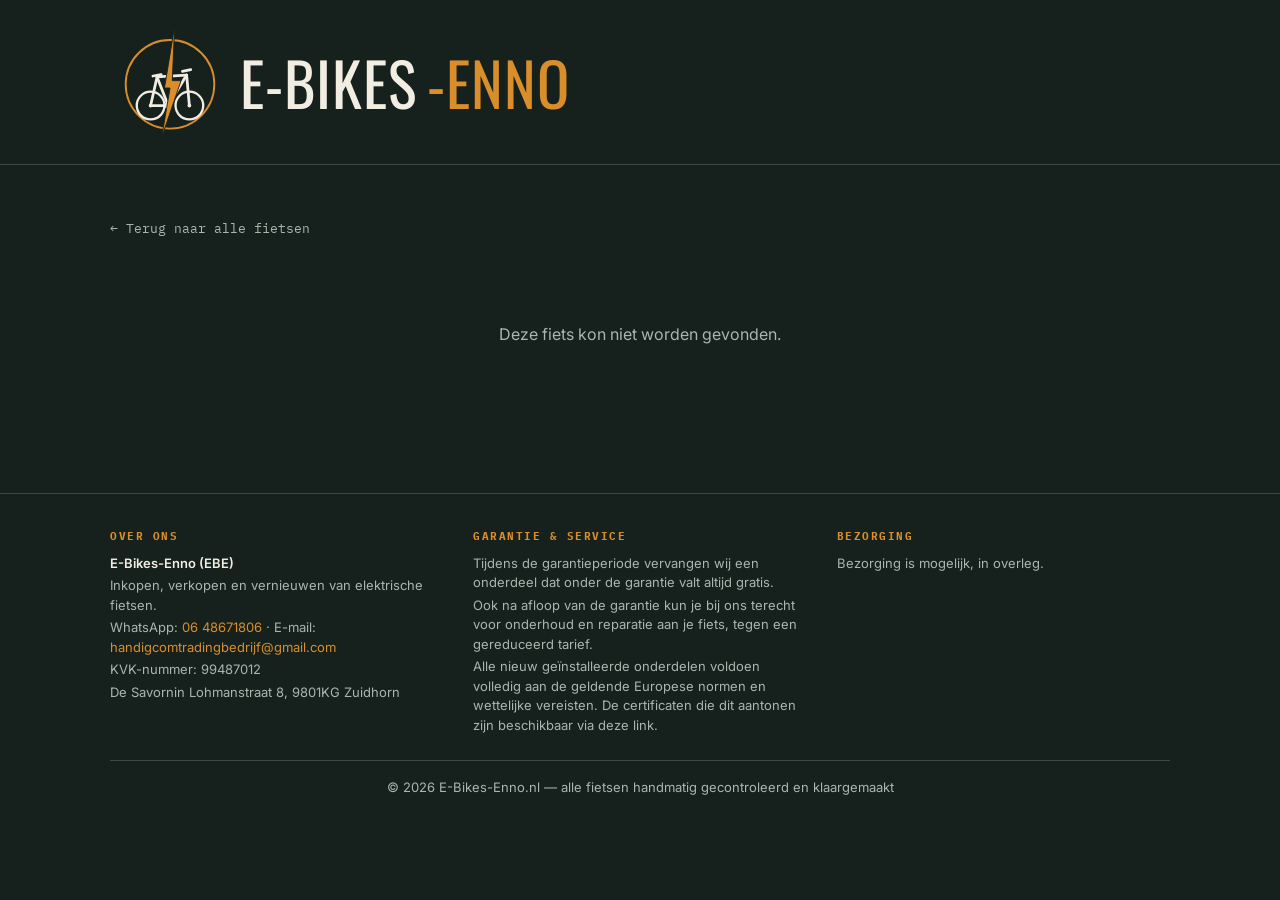
==== bike.html @ e033b998 "Add files via upload" ====
<!DOCTYPE html>
<html lang="nl">
<head>
<meta charset="UTF-8">
<meta name="viewport" content="width=device-width, initial-scale=1.0">
<title>Fietsdetails — E-Bikes-Enno</title>
<link rel="preconnect" href="https://fonts.googleapis.com">
<link href="https://fonts.googleapis.com/css2?family=Oswald:wght@500;700&family=Inter:wght@400;500;600&family=IBM+Plex+Mono:wght@400;500&display=swap" rel="stylesheet">
<link rel="stylesheet" href="css/style.css">
<link rel="icon" type="image/svg+xml" href="images/logo.svg">
</head>
<body>

<header class="site-header">
  <div class="container">
    <a href="index.html" class="brand"><img src="images/logo.svg" alt="Logo" class="brand-logo">E-BIKES<span>-ENNO</span></a>
  </div>
</header>

<section class="bike-detail">
  <div class="container">
    <a href="index.html" class="back-link">&larr; Terug naar alle fietsen</a>
    <div id="bike-content">
      <!-- filled automatically from data/bikes.json based on the ?id= in the URL -->
    </div>

    <!-- Fullscreen image viewer, opened when a slider photo is clicked -->
    <div class="lightbox" id="lightbox" hidden>
      <button class="lightbox-close" id="lightbox-close" aria-label="Sluiten">&times;</button>
      <button class="slider-btn prev" id="lightbox-prev" aria-label="Vorige foto">&#8249;</button>
      <img id="lightbox-img" src="" alt="">
      <button class="slider-btn next" id="lightbox-next" aria-label="Volgende foto">&#8250;</button>
    </div>
  </div>
</section>

<footer class="site-footer">
  <div class="container">
    <div class="footer-grid">
      <div class="footer-company">
        <h4>Over ons</h4>
        <p class="company-name">E-Bikes-Enno (EBE)</p>
        <p>Inkopen, verkopen en vernieuwen van elektrische fietsen.</p>
        <p>WhatsApp: <a href="https://wa.me/31648671806" target="_blank" rel="noopener">06 48671806</a> · E-mail: <a href="mailto:handigcomtradingbedrijf@gmail.com">handigcomtradingbedrijf@gmail.com</a></p>
        <p>KVK-nummer: 99487012</p>
        <p>De Savornin Lohmanstraat 8, 9801KG Zuidhorn</p>
      </div>
      <div class="footer-service">
        <h4>Garantie &amp; service</h4>
        <p>Tijdens de garantieperiode vervangen wij een onderdeel dat onder de garantie valt altijd gratis.</p>
        <p>Ook na afloop van de garantie kun je bij ons terecht voor onderhoud en reparatie aan je fiets, tegen een gereduceerd tarief.</p>
        <p>Alle nieuw geïnstalleerde onderdelen voldoen volledig aan de geldende Europese normen en wettelijke vereisten. De certificaten die dit aantonen zijn beschikbaar via <a href="certificaten.pdf" target="_blank" rel="noopener">deze link</a>.</p>
      </div>
      <div class="footer-delivery">
        <h4>Bezorging</h4>
        <p>Bezorging is mogelijk, in overleg.</p>
      </div>
    </div>
    <div class="footer-bottom">&copy; <span id="year"></span> E-Bikes-Enno.nl — alle fietsen handmatig gecontroleerd en klaargemaakt</div>
  </div>
</footer>

<script src="js/bike.js"></script>
</body>
</html>
---- css/style.css ----
/* ============================================
   COLOR PALETTE — change any value here and it updates the whole site
   ============================================ */
:root {
  --color-bg: #16211d;          /* dark background, workshop tone */
  --color-bg-elevated: #1f2d27; /* card background */
  --color-bg-tag: #24352d;      /* spec "hangtag" background */
  --color-text: #f2ede2;        /* main text color */
  --color-text-muted: #a9b6ae;  /* secondary text color */
  --color-accent: #d98e2b;      /* main brand color — change this to restyle the whole site */
  --color-accent-dark: #b8741e;
  --color-border: #3a4a41;
  --color-whatsapp: #25d366;    /* official WhatsApp green — best left as-is */

  --font-display: 'Oswald', sans-serif;
  --font-body: 'Inter', sans-serif;
  --font-mono: 'IBM Plex Mono', monospace;

  --radius: 4px;
  --max-width: 1100px;
}

* { box-sizing: border-box; }

html { scroll-behavior: smooth; }

body {
  margin: 0;
  background: var(--color-bg);
  color: var(--color-text);
  font-family: var(--font-body);
  line-height: 1.6;
  direction: ltr;
}

a { color: inherit; text-decoration: none; }

img { max-width: 100%; display: block; }

.container {
  max-width: var(--max-width);
  margin: 0 auto;
  padding: 0 20px;
}

/* ============================================
   Header
   ============================================ */
.site-header {
  border-bottom: 1px solid var(--color-border);
  padding: 22px 0;
}

.site-header .container {
  display: flex;
  align-items: center;
  justify-content: space-between;
  gap: 16px;
  flex-wrap: wrap;
}

.brand {
  font-family: var(--font-display);
  font-size: 60px;
  letter-spacing: 1px;
  text-transform: uppercase;
  color: var(--color-text);
  display: flex;
  align-items: center;
  gap: 10px;
}

.brand-logo { width: 120px; height: 120px; }

.brand span { color: var(--color-accent); }

@media (max-width: 480px) {
  .brand { font-size: 40px; gap: 8px; }
  .brand-logo { width: 85px; height: 85px; }
}

/* ============================================
   Hero section
   ============================================ */
.hero {
  padding: 60px 0 50px;
  border-bottom: 1px dashed var(--color-border);
}

.hero .container {
  display: grid;
  grid-template-columns: 1.1fr 1fr;
  gap: 40px;
  align-items: center;
}

@media (max-width: 800px) {
  .hero .container { grid-template-columns: 1fr; }
  .hero-media { display: none; }
}

.hero-eyebrow {
  font-family: var(--font-display);
  font-weight: 700;
  font-size: 26px;
  letter-spacing: 1px;
  color: var(--color-accent);
  text-transform: uppercase;
  margin-bottom: 16px;
}

.hero h1 {
  font-family: var(--font-display);
  font-size: clamp(34px, 6vw, 52px);
  line-height: 1.1;
  margin: 0 0 18px;
}

.hero p {
  color: var(--color-text-muted);
  font-size: 18px;
  margin: 0;
}

.hero-media {
  position: relative;
  border-radius: var(--radius);
  overflow: hidden;
  border: 1px solid var(--color-border);
  aspect-ratio: 4/3;
  background: var(--color-bg-elevated);
}

.hero-media img { width: 100%; height: 100%; object-fit: cover; }

.hero-badge {
  position: absolute;
  left: 16px;
  bottom: 16px;
  background: rgba(8, 12, 10, 0.72);
  color: var(--color-text);
  font-family: var(--font-mono);
  font-size: 13px;
  letter-spacing: 0.5px;
  padding: 8px 14px;
  border-radius: var(--radius);
  border: 1px solid var(--color-border);
}

/* ============================================
   Bike grid
   ============================================ */
.catalog {
  padding: 50px 0 80px;
}

.catalog h2 {
  font-family: var(--font-display);
  font-size: 24px;
  letter-spacing: 1px;
  text-transform: uppercase;
  color: var(--color-text-muted);
  margin-bottom: 28px;
}

.bike-grid {
  display: grid;
  grid-template-columns: repeat(auto-fill, minmax(280px, 1fr));
  gap: 26px;
}

.bike-card {
  background: var(--color-bg-elevated);
  border: 1px solid var(--color-border);
  border-radius: var(--radius);
  overflow: hidden;
  transition: transform .18s ease, border-color .18s ease;
  display: flex;
  flex-direction: column;
}

.bike-card:hover {
  transform: translateY(-4px);
  border-color: var(--color-accent);
}

.bike-card .thumb {
  aspect-ratio: 4 / 3;
  background: var(--color-bg-tag);
  overflow: hidden;
}

.bike-card .thumb img { width: 100%; height: 100%; object-fit: cover; }

.bike-card .info { padding: 18px 20px 22px; flex: 1; display: flex; flex-direction: column; }

.bike-card .status {
  font-family: var(--font-mono);
  font-size: 11px;
  letter-spacing: 1px;
  color: var(--color-whatsapp);
  text-transform: uppercase;
  margin-bottom: 8px;
}

.bike-card h3 {
  font-family: var(--font-display);
  font-size: 22px;
  margin: 0 0 6px;
}

.bike-card .tagline {
  color: var(--color-text-muted);
  font-size: 14px;
  margin: 0 0 16px;
  flex: 1;
}

.bike-card .price {
  font-family: var(--font-mono);
  color: var(--color-accent);
  font-size: 18px;
  margin-bottom: 14px;
}

.btn {
  display: inline-block;
  text-align: center;
  padding: 10px 18px;
  border-radius: var(--radius);
  font-size: 14px;
  font-weight: 600;
  transition: opacity .15s ease;
}

.btn:hover { opacity: .88; }

.btn-primary {
  background: var(--color-accent);
  color: #191008;
}

.btn-whatsapp {
  background: var(--color-whatsapp);
  color: #06210f;
}

/* ============================================
   Bike detail page
   ============================================ */
.bike-detail {
  padding: 50px 0 90px;
}

@media (max-width: 700px) {
  .bike-detail { padding: 16px 0 60px; }
}

.back-link {
  display: inline-block;
  font-family: var(--font-mono);
  font-size: 13px;
  color: var(--color-text-muted);
  margin-bottom: 26px;
}

@media (max-width: 700px) {
  .back-link { margin-bottom: 10px; font-size: 12px; }
}

.back-link:hover { color: var(--color-accent); }

.detail-grid {
  display: grid;
  grid-template-columns: 1.1fr 1fr;
  gap: 46px;
}

@media (max-width: 800px) {
  .detail-grid { grid-template-columns: 1fr; }
}

.slider {
  position: relative;
  border-radius: var(--radius);
  overflow: hidden;
  border: 1px solid var(--color-border);
  aspect-ratio: 4/3;
  background: var(--color-bg-elevated);
}

@media (max-width: 700px) {
  .slider { aspect-ratio: auto; height: 70vh; }
  .slider-slide { display: flex; align-items: center; justify-content: center; }
  .slider-slide img { height: 66%; width: 100%; object-fit: cover; }
}

.slider-track {
  display: flex;
  height: 100%;
  transition: transform .35s ease;
}

.slider-slide {
  min-width: 100%;
  height: 100%;
}

.slider-slide img { width: 100%; height: 100%; object-fit: cover; cursor: zoom-in; }

.slider-btn {
  position: absolute;
  top: 50%;
  transform: translateY(-50%);
  width: 38px;
  height: 38px;
  border-radius: 50%;
  border: none;
  background: rgba(10, 16, 13, 0.55);
  color: var(--color-text);
  font-size: 18px;
  line-height: 1;
  cursor: pointer;
  display: flex;
  align-items: center;
  justify-content: center;
  transition: background .15s ease;
}

.slider-btn:hover { background: var(--color-accent); color: #191008; }

.slider-btn.prev { left: 12px; }
.slider-btn.next { right: 12px; }

.slider-dots {
  position: absolute;
  bottom: 12px;
  left: 50%;
  transform: translateX(-50%);
  display: flex;
  gap: 7px;
}

.slider-dots .dot {
  width: 8px;
  height: 8px;
  border-radius: 50%;
  background: rgba(242, 237, 226, 0.35);
  border: none;
  padding: 0;
  cursor: pointer;
}

.slider-dots .dot.active { background: var(--color-accent); }

.lightbox {
  position: fixed;
  inset: 0;
  background: rgba(8, 12, 10, 0.94);
  display: flex;
  align-items: center;
  justify-content: center;
  z-index: 1000;
  padding: 20px;
}

.lightbox[hidden] { display: none; }

.lightbox img {
  max-width: 100%;
  max-height: 100%;
  width: auto;
  height: auto;
  object-fit: contain;
  border-radius: var(--radius);
  cursor: default;
}

.lightbox-close {
  position: absolute;
  top: 18px;
  right: 18px;
  width: 42px;
  height: 42px;
  border-radius: 50%;
  border: none;
  background: rgba(242, 237, 226, 0.12);
  color: var(--color-text);
  font-size: 22px;
  line-height: 1;
  cursor: pointer;
  display: flex;
  align-items: center;
  justify-content: center;
}

.lightbox-close:hover { background: var(--color-accent); color: #191008; }

.lightbox .slider-btn { top: 50%; }

@media (max-width: 800px) {
  .lightbox-close { top: 12px; right: 12px; }
}

.detail-info h1 {
  font-family: var(--font-display);
  font-size: 36px;
  margin: 0 0 8px;
}

.detail-info .tagline {
  color: var(--color-text-muted);
  margin-bottom: 18px;
}

.detail-info .price {
  font-family: var(--font-mono);
  color: var(--color-accent);
  font-size: 26px;
  margin-bottom: 24px;
}

.spec-tag {
  background: var(--color-bg-tag);
  border: 1px dashed var(--color-border);
  border-radius: var(--radius);
  padding: 22px 24px;
  position: relative;
  margin-bottom: 22px;
}

.spec-tag::before {
  content: '';
  position: absolute;
  top: 18px;
  inset-inline-start: -8px;
  width: 16px;
  height: 16px;
  border-radius: 50%;
  background: var(--color-bg);
  border: 1px dashed var(--color-border);
}

.spec-tag h4 {
  font-family: var(--font-mono);
  font-size: 12px;
  letter-spacing: 2px;
  text-transform: uppercase;
  color: var(--color-accent);
  margin: 0 0 14px;
}

.spec-row {
  display: flex;
  justify-content: space-between;
  padding: 7px 0;
  border-bottom: 1px solid var(--color-border);
  font-size: 14px;
}

.spec-row:last-child { border-bottom: none; }

.spec-row .label { color: var(--color-text-muted); }
.spec-row .value { font-family: var(--font-mono); }

.condition-header {
  display: flex;
  justify-content: space-between;
  padding-bottom: 8px;
  margin-bottom: 4px;
  border-bottom: 1px solid var(--color-border);
  font-family: var(--font-mono);
  font-size: 11px;
  letter-spacing: 1px;
  text-transform: uppercase;
  color: var(--color-text-muted);
}

.condition-list { list-style: none; padding: 0; margin: 0; }

.condition-list li {
  display: flex;
  justify-content: space-between;
  padding: 7px 0;
  border-bottom: 1px solid var(--color-border);
  font-size: 14px;
}

.condition-list li:last-child { border-bottom: none; }

.cta-row { display: flex; gap: 12px; flex-wrap: wrap; }
.cta-row .btn { font-size: 16px; padding: 13px 22px; }

/* ============================================
   Footer
   ============================================ */
.site-footer {
  border-top: 1px solid var(--color-border);
  padding: 34px 0 26px;
  color: var(--color-text-muted);
  font-size: 13px;
}

.footer-grid {
  display: grid;
  grid-template-columns: 1fr 1fr 1fr;
  gap: 30px;
  margin-bottom: 22px;
}

@media (max-width: 900px) {
  .footer-grid { grid-template-columns: 1fr; }
}

.footer-company h4,
.footer-service h4,
.footer-delivery h4 {
  font-family: var(--font-mono);
  font-size: 11px;
  letter-spacing: 1.5px;
  text-transform: uppercase;
  color: var(--color-accent);
  margin: 0 0 8px;
}

.footer-company p,
.footer-service p,
.footer-delivery p {
  margin: 3px 0;
  line-height: 1.5;
}

.footer-company .company-name {
  color: var(--color-text);
  font-weight: 600;
}

.footer-company a { color: var(--color-accent); }
.footer-company a:hover { text-decoration: underline; }

.footer-bottom {
  border-top: 1px solid var(--color-border);
  padding-top: 16px;
  text-align: center;
}

.empty-state {
  color: var(--color-text-muted);
  padding: 40px 0;
  text-align: center;
}
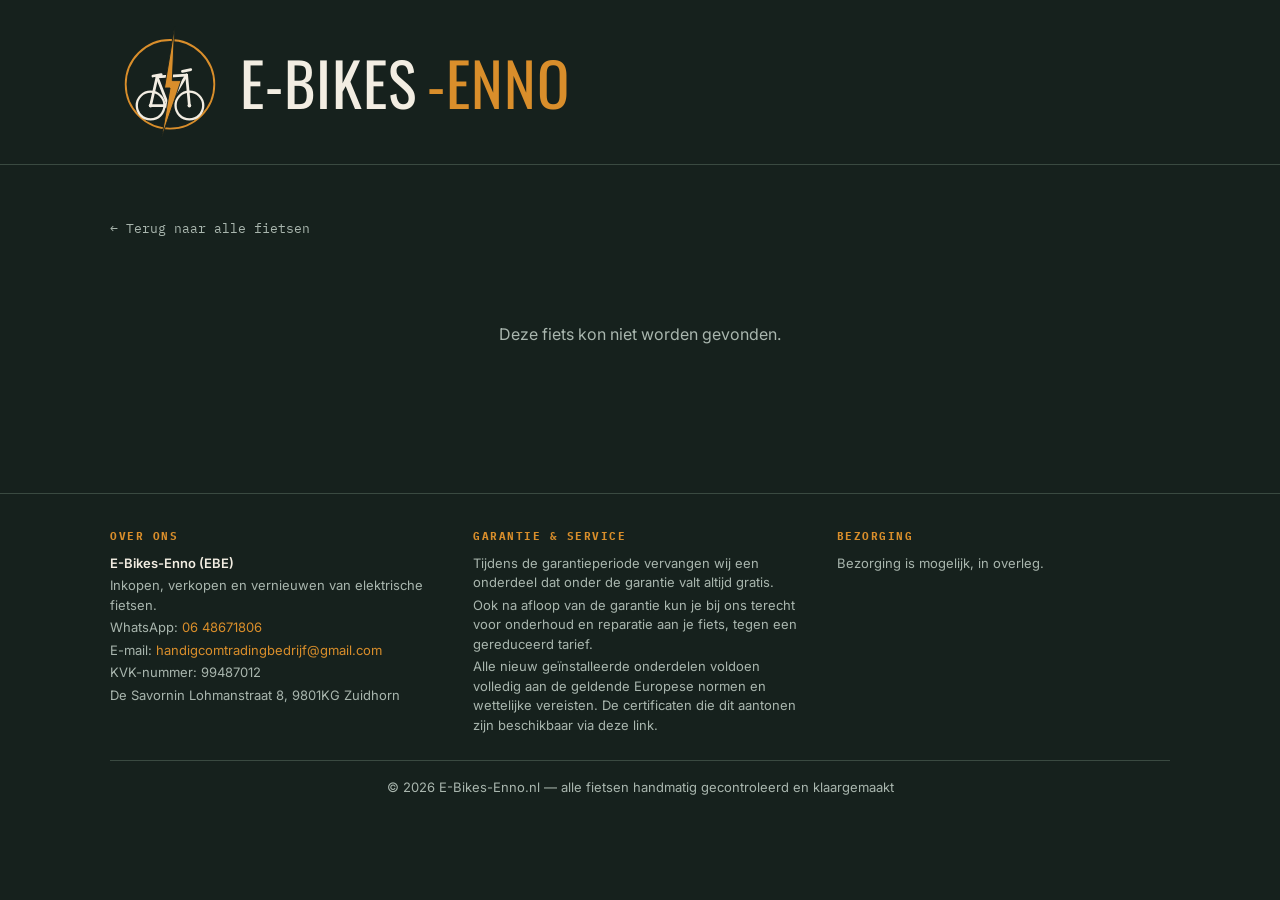
==== commit d5a6f0a4: "Add files via upload" ====
--- a/bike.html
+++ b/bike.html
@@ -41,7 +41,8 @@
         <h4>Over ons</h4>
         <p class="company-name">E-Bikes-Enno (EBE)</p>
         <p>Inkopen, verkopen en vernieuwen van elektrische fietsen.</p>
-        <p>WhatsApp: <a href="https://wa.me/31648671806" target="_blank" rel="noopener">06 48671806</a> · E-mail: <a href="mailto:handigcomtradingbedrijf@gmail.com">handigcomtradingbedrijf@gmail.com</a></p>
+        <p>WhatsApp: <a href="https://wa.me/31648671806" target="_blank" rel="noopener">06 48671806</a></p>
+        <p>E-mail: <a href="mailto:handigcomtradingbedrijf@gmail.com">handigcomtradingbedrijf@gmail.com</a></p>
         <p>KVK-nummer: 99487012</p>
         <p>De Savornin Lohmanstraat 8, 9801KG Zuidhorn</p>
       </div>
--- a/css/style.css
+++ b/css/style.css
@@ -75,7 +75,7 @@
 .brand span { color: var(--color-accent); }
 
 @media (max-width: 480px) {
-  .brand { font-size: 40px; gap: 8px; }
+  .brand { font-size: 45px; gap: 8px; }
   .brand-logo { width: 85px; height: 85px; }
 }
 
@@ -114,6 +114,7 @@
   font-size: clamp(34px, 6vw, 52px);
   line-height: 1.1;
   margin: 0 0 18px;
+  color: var(--color-accent);
 }
 
 .hero p {
@@ -147,6 +148,14 @@
   border: 1px solid var(--color-border);
 }
 
+/* Mobile-only promotional banner, shown right after the header */
+.mobile-banner { display: none; }
+
+@media (max-width: 700px) {
+  .mobile-banner { display: block; }
+  .mobile-banner img { width: 100%; display: block; }
+}
+
 /* ============================================
    Bike grid
    ============================================ */
@@ -159,7 +168,7 @@
   font-size: 24px;
   letter-spacing: 1px;
   text-transform: uppercase;
-  color: var(--color-text-muted);
+  color: var(--color-accent);
   margin-bottom: 28px;
 }
 
@@ -207,6 +216,7 @@
   font-family: var(--font-display);
   font-size: 22px;
   margin: 0 0 6px;
+  color: var(--color-accent);
 }
 
 .bike-card .tagline {
@@ -406,6 +416,7 @@
   font-family: var(--font-display);
   font-size: 36px;
   margin: 0 0 8px;
+  color: var(--color-accent);
 }
 
 .detail-info .tagline {
@@ -549,3 +560,11 @@
   padding: 40px 0;
   text-align: center;
 }
+
+/* Titles doubled in size on mobile — easier to read on small screens */
+@media (max-width: 700px) {
+  .hero h1 { font-size: 68px; }
+  .catalog h2 { font-size: 48px; }
+  .bike-card h3 { font-size: 44px; }
+  .detail-info h1 { font-size: 72px; }
+}
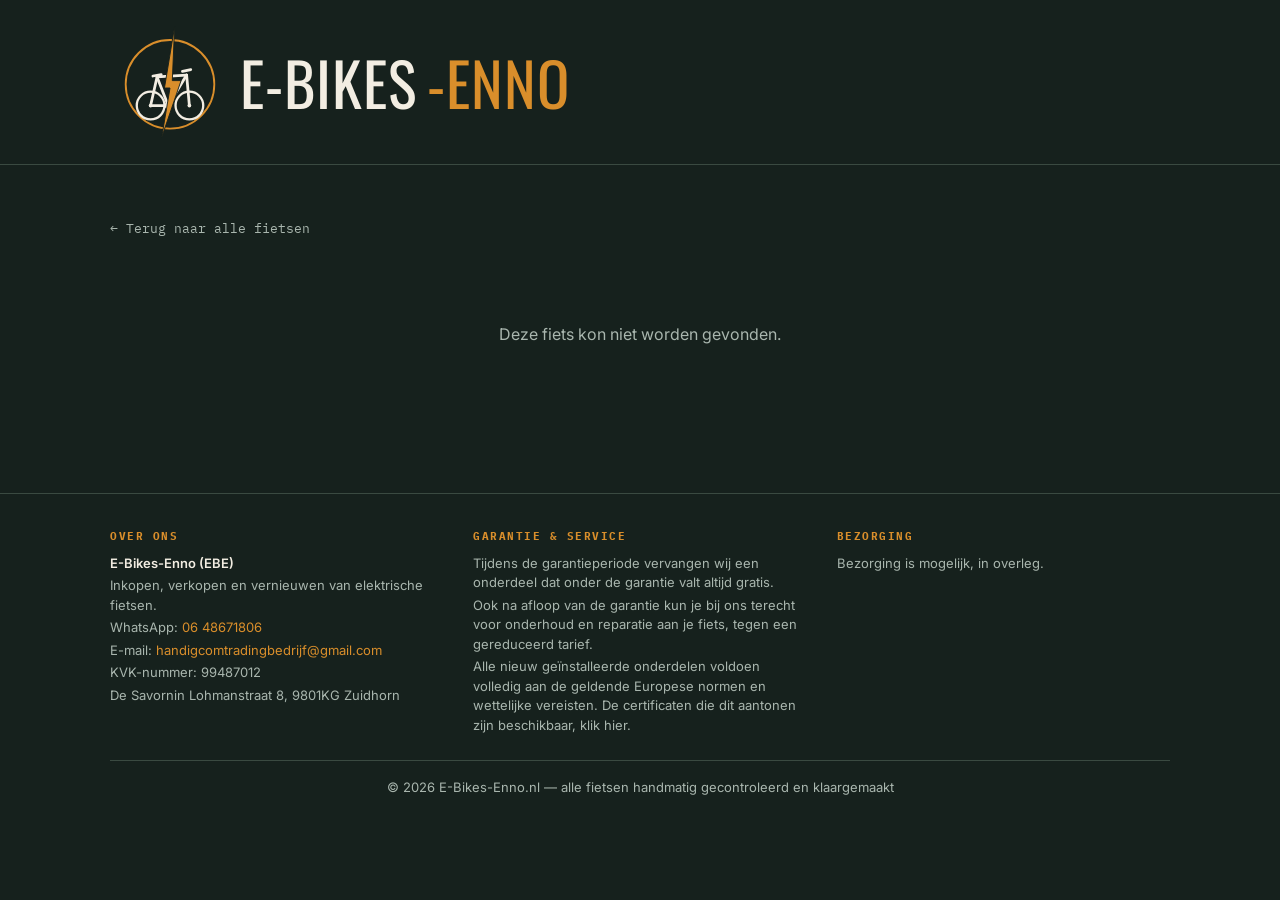
==== commit 41309ad1: "Add files via upload" ====
--- a/bike.html
+++ b/bike.html
@@ -50,7 +50,7 @@
         <h4>Garantie &amp; service</h4>
         <p>Tijdens de garantieperiode vervangen wij een onderdeel dat onder de garantie valt altijd gratis.</p>
         <p>Ook na afloop van de garantie kun je bij ons terecht voor onderhoud en reparatie aan je fiets, tegen een gereduceerd tarief.</p>
-        <p>Alle nieuw geïnstalleerde onderdelen voldoen volledig aan de geldende Europese normen en wettelijke vereisten. De certificaten die dit aantonen zijn beschikbaar via <a href="certificaten.pdf" target="_blank" rel="noopener">deze link</a>.</p>
+        <p>Alle nieuw geïnstalleerde onderdelen voldoen volledig aan de geldende Europese normen en wettelijke vereisten. De certificaten die dit aantonen zijn beschikbaar, <a class="cert-link" href="certificaten.html" target="_blank" rel="noopener">klik hier</a>.</p>
       </div>
       <div class="footer-delivery">
         <h4>Bezorging</h4>
--- a/css/style.css
+++ b/css/style.css
@@ -75,7 +75,7 @@
 .brand span { color: var(--color-accent); }
 
 @media (max-width: 480px) {
-  .brand { font-size: 45px; gap: 8px; }
+  .brand { font-size: 40px; gap: 8px; }
   .brand-logo { width: 85px; height: 85px; }
 }
 
@@ -561,10 +561,10 @@
   text-align: center;
 }
 
-/* Titles doubled in size on mobile — easier to read on small screens */
+/* The three footer section titles (Over ons / Garantie & service / Bezorging)
+   doubled in size on mobile only — everything else stays at its normal size. */
 @media (max-width: 700px) {
-  .hero h1 { font-size: 68px; }
-  .catalog h2 { font-size: 48px; }
-  .bike-card h3 { font-size: 44px; }
-  .detail-info h1 { font-size: 72px; }
-}
+  .footer-company h4,
+  .footer-service h4,
+  .footer-delivery h4 { font-size: 22px; }
+}
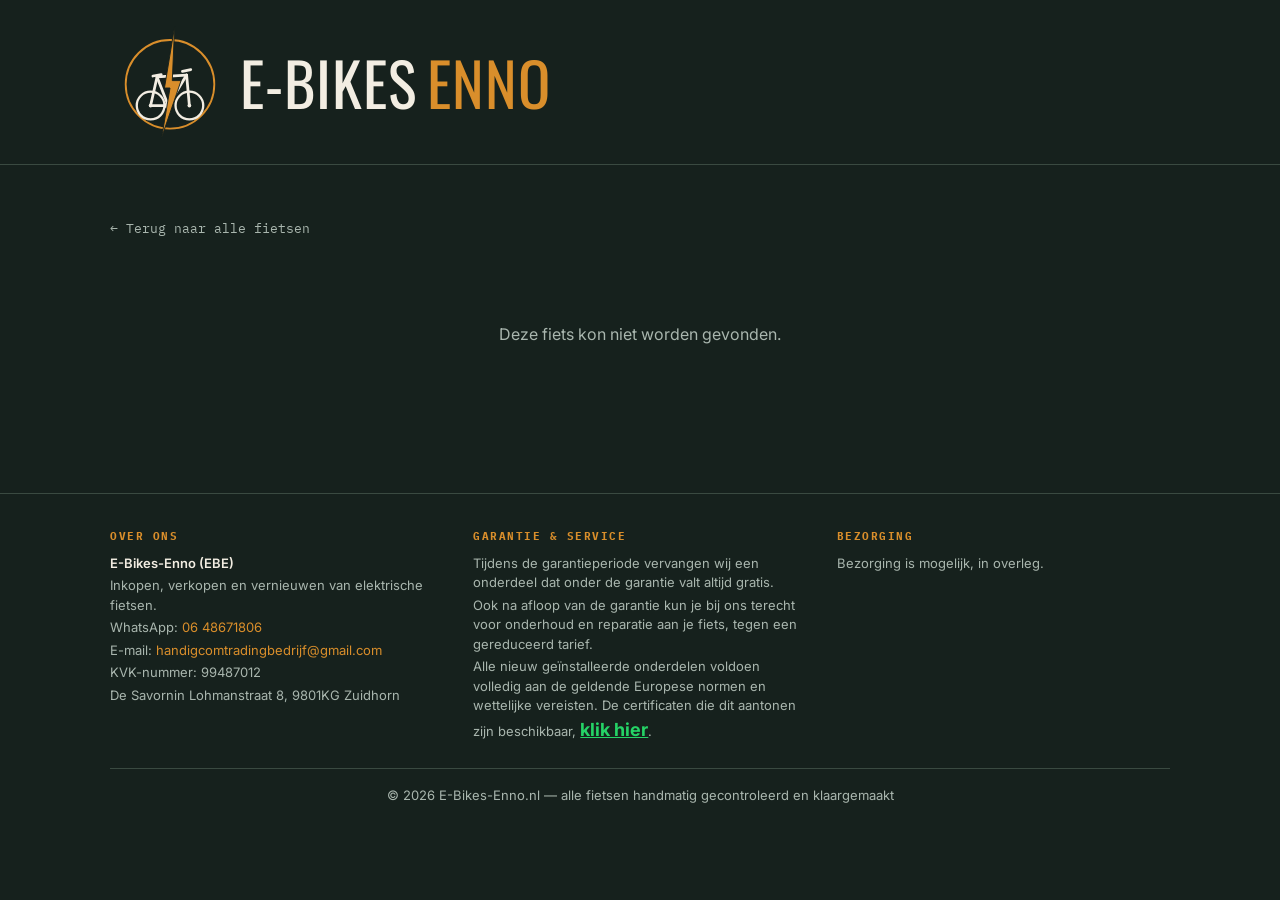
==== commit 75e9ad3f: "Update bike.html" ====
--- a/bike.html
+++ b/bike.html
@@ -13,7 +13,7 @@
 
 <header class="site-header">
   <div class="container">
-    <a href="index.html" class="brand"><img src="images/logo.svg" alt="Logo" class="brand-logo">E-BIKES<span>-ENNO</span></a>
+    <a href="index.html" class="brand"><img src="images/logo.svg" alt="Logo" class="brand-logo">E-BIKES<span>ENNO</span></a>
   </div>
 </header>
 
--- a/css/style.css
+++ b/css/style.css
@@ -75,7 +75,7 @@
 .brand span { color: var(--color-accent); }
 
 @media (max-width: 480px) {
-  .brand { font-size: 40px; gap: 8px; }
+  .brand { font-size: 42px; gap: 8px; }
   .brand-logo { width: 85px; height: 85px; }
 }
 
@@ -549,6 +549,16 @@
 .footer-company a { color: var(--color-accent); }
 .footer-company a:hover { text-decoration: underline; }
 
+.cert-link {
+  display: inline-block;
+  font-size: 18px;
+  font-weight: 700;
+  color: var(--color-whatsapp);
+  text-decoration: underline;
+}
+
+.cert-link:hover { color: var(--color-accent); }
+
 .footer-bottom {
   border-top: 1px solid var(--color-border);
   padding-top: 16px;
@@ -568,3 +578,22 @@
   .footer-service h4,
   .footer-delivery h4 { font-size: 22px; }
 }
+
+.mobile-banner {
+display: none;
+}
+
+@media (max-width: 768px) {
+.mobile-banner {
+display: block;
+width: 100%;
+margin: 0;
+}
+
+.mobile-banner img {
+width: 100%;
+height: auto;
+display: block;
+max-width: 100%;
+}
+}
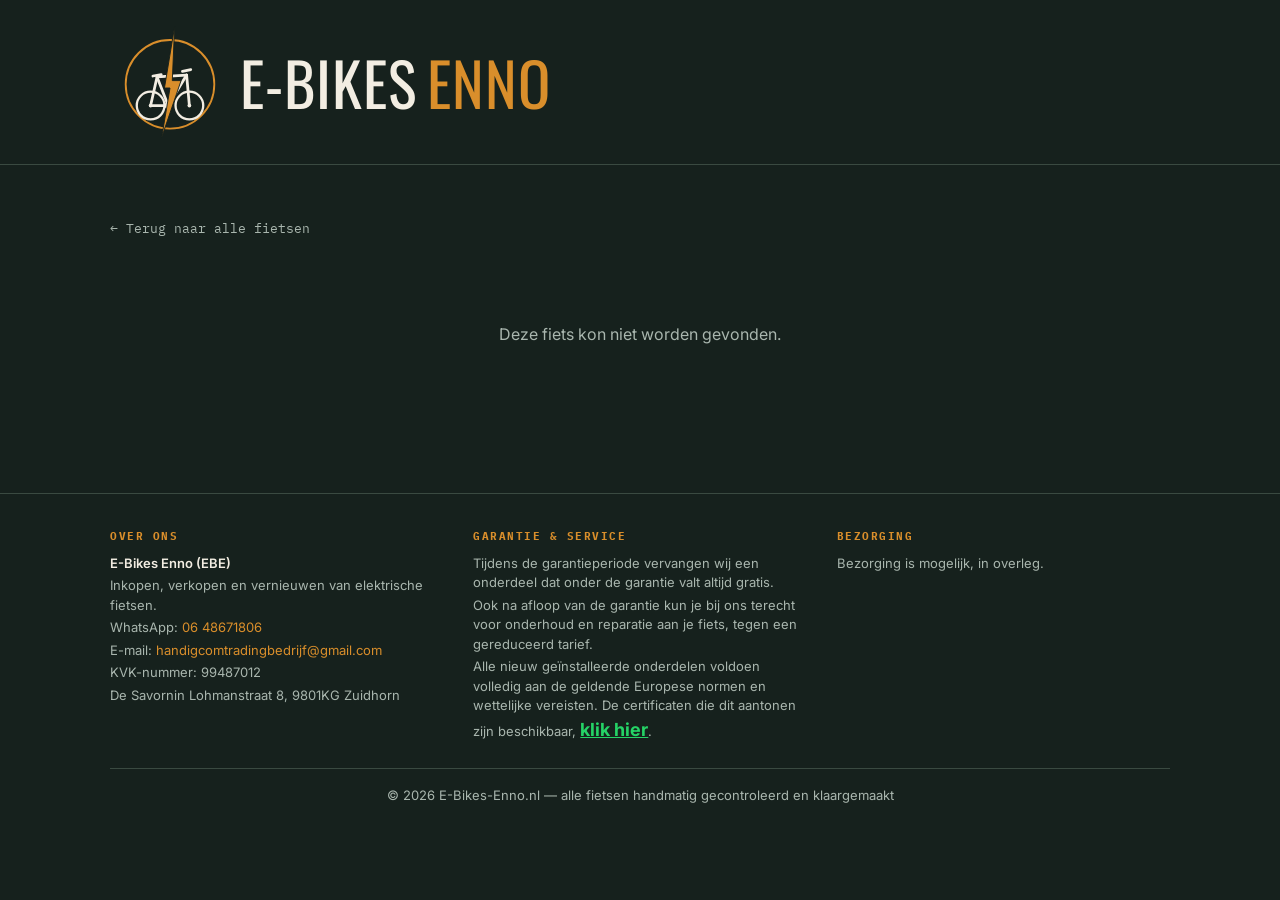
==== commit 6db3f0c0: "Update bike.html" ====
--- a/bike.html
+++ b/bike.html
@@ -39,7 +39,7 @@
     <div class="footer-grid">
       <div class="footer-company">
         <h4>Over ons</h4>
-        <p class="company-name">E-Bikes-Enno (EBE)</p>
+        <p class="company-name">E-Bikes Enno (EBE)</p>
         <p>Inkopen, verkopen en vernieuwen van elektrische fietsen.</p>
         <p>WhatsApp: <a href="https://wa.me/31648671806" target="_blank" rel="noopener">06 48671806</a></p>
         <p>E-mail: <a href="mailto:handigcomtradingbedrijf@gmail.com">handigcomtradingbedrijf@gmail.com</a></p>
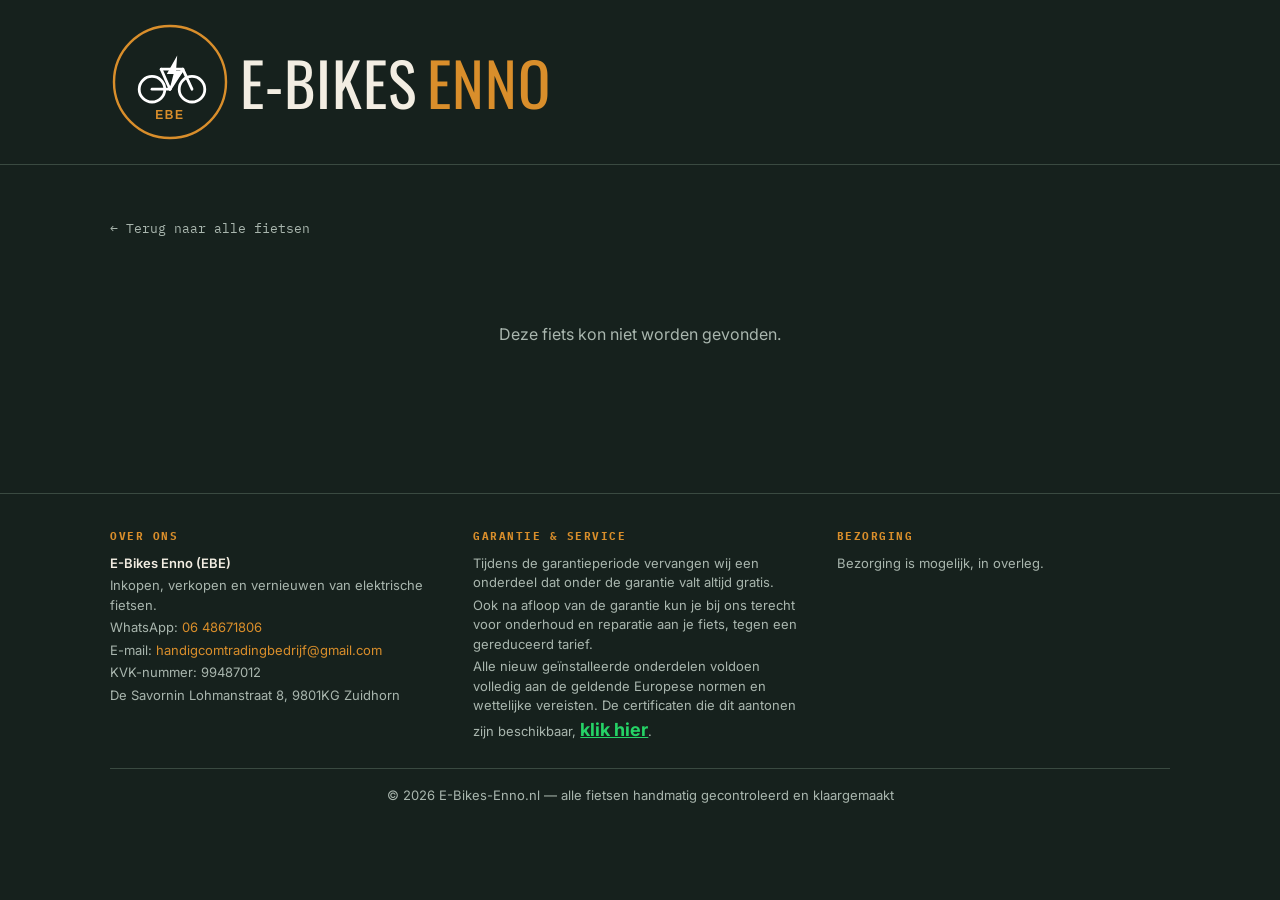
==== commit 76b9b3e5: "Update bike.html" ====
--- a/bike.html
+++ b/bike.html
@@ -4,6 +4,11 @@
 <meta charset="UTF-8">
 <meta name="viewport" content="width=device-width, initial-scale=1.0">
 <title>Fietsdetails — E-Bikes-Enno</title>
+  <meta name="description" content="Bekijk de details van deze gereviseerde elektrische fiets van E-Bikes-Enno: specificaties, staat en prijs. Af te halen in Zuidhorn.">
+<meta property="og:title" content="Fietsdetails — E-Bikes-Enno">
+<meta property="og:description" content="Gereviseerde e-bike met garantie, specificaties en prijs bekijken.">
+<meta property="og:image" content="https://e-bikes-enno.nl/images/logo.svg">
+<meta property="og:url" content="https://e-bikes-enno.nl/bike.html">
 <link rel="preconnect" href="https://fonts.googleapis.com">
 <link href="https://fonts.googleapis.com/css2?family=Oswald:wght@500;700&family=Inter:wght@400;500;600&family=IBM+Plex+Mono:wght@400;500&display=swap" rel="stylesheet">
 <link rel="stylesheet" href="css/style.css">
--- a/css/style.css
+++ b/css/style.css
@@ -75,12 +75,18 @@
 .brand span { color: var(--color-accent); }
 
 @media (max-width: 480px) {
-  .brand { font-size: 42px; gap: 8px; }
+  .brand { font-size: 40px; gap: 8px; }
   .brand-logo { width: 85px; height: 85px; }
 }
 
+@media (max-width: 400px) {
+  .brand { font-size: 37px; gap: 8px; }
+  .brand-logo { width: 85px; height: 85px; }
+  .promo-badge{ font-size: 12px;}
+}
+
 /* ============================================
-   Hero section
+   Hero section (text only — image removed)
    ============================================ */
 .hero {
   padding: 60px 0 50px;
@@ -88,15 +94,7 @@
 }
 
 .hero .container {
-  display: grid;
-  grid-template-columns: 1.1fr 1fr;
-  gap: 40px;
-  align-items: center;
-}
-
-@media (max-width: 800px) {
-  .hero .container { grid-template-columns: 1fr; }
-  .hero-media { display: none; }
+  max-width: 800px;
 }
 
 .hero-eyebrow {
@@ -121,39 +119,6 @@
   color: var(--color-text-muted);
   font-size: 18px;
   margin: 0;
-}
-
-.hero-media {
-  position: relative;
-  border-radius: var(--radius);
-  overflow: hidden;
-  border: 1px solid var(--color-border);
-  aspect-ratio: 4/3;
-  background: var(--color-bg-elevated);
-}
-
-.hero-media img { width: 100%; height: 100%; object-fit: cover; }
-
-.hero-badge {
-  position: absolute;
-  left: 16px;
-  bottom: 16px;
-  background: rgba(8, 12, 10, 0.72);
-  color: var(--color-text);
-  font-family: var(--font-mono);
-  font-size: 13px;
-  letter-spacing: 0.5px;
-  padding: 8px 14px;
-  border-radius: var(--radius);
-  border: 1px solid var(--color-border);
-}
-
-/* Mobile-only promotional banner, shown right after the header */
-.mobile-banner { display: none; }
-
-@media (max-width: 700px) {
-  .mobile-banner { display: block; }
-  .mobile-banner img { width: 100%; display: block; }
 }
 
 /* ============================================
@@ -579,21 +544,121 @@
   .footer-delivery h4 { font-size: 22px; }
 }
 
-.mobile-banner {
-display: none;
-}
-
-@media (max-width: 768px) {
-.mobile-banner {
-display: block;
-width: 100%;
-margin: 0;
-}
-
-.mobile-banner img {
-width: 100%;
-height: auto;
-display: block;
-max-width: 100%;
-}
-}
+/* ============================================
+   Promo banner (full-width background, content aligned
+   with the same container width as the header logo)
+   ============================================ */
+.promo-banner {
+  position: relative;
+  width: 100%;
+  min-height: 560px;
+  overflow: hidden;
+  display: flex;
+  flex-direction: column;
+  justify-content: space-between;
+}
+
+.promo-banner-bg {
+  position: absolute;
+  inset: 0;
+  width: 100%;
+  height: 100%;
+  object-fit: cover;
+  object-position: center;
+}
+
+.promo-banner-overlay {
+  position: absolute;
+  inset: 0;
+  background: linear-gradient(180deg, rgba(0,0,0,.55) 0%, rgba(0,0,0,.15) 45%, rgba(0,0,0,.75) 100%);
+}
+
+.promo-top {
+  position: relative;
+  z-index: 2;
+  max-width: var(--max-width);
+  margin: 0 auto;
+  width: 100%;
+  padding: 28px 20px 0;
+}
+
+.promo-badge {
+  display: inline-block;
+  background: var(--color-accent);
+  color: #191008;
+  font-family: var(--font-display);
+  font-weight: 700;
+  font-size: 15px;
+  letter-spacing: .5px;
+  padding: 10px 20px;
+  border-radius: 999px;
+  margin-bottom: 22px;
+}
+
+.promo-feature {
+  display: flex;
+  align-items: flex-start;
+  gap: 14px;
+  margin-bottom: 16px;
+}
+
+.promo-feature svg {
+  width: 30px;
+  height: 30px;
+  color: var(--color-accent);
+  flex-shrink: 0;
+}
+
+.promo-feature h3 {
+  font-family: var(--font-display);
+  font-size: 18px;
+  color: var(--color-text);
+  margin: 0 0 2px;
+}
+
+.promo-feature p {
+  font-size: 13px;
+  color: var(--color-text-muted);
+  margin: 0;
+}
+
+.promo-footer {
+  position: relative;
+  z-index: 2;
+  display: flex;
+  background: rgba(8,12,10,.85);
+  max-width: var(--max-width);
+  margin: 0 auto 20px;
+  width: 100%;
+  padding: 0 20px;
+  border-radius: var(--radius);
+  overflow: hidden;
+}
+
+.promo-footer-item {
+  flex: 1;
+  display: flex;
+  flex-direction: column;
+  align-items: center;
+  gap: 6px;
+  padding: 16px 10px;
+  text-align: center;
+  border-right: 1px solid var(--color-accent);
+  font-size: 12px;
+  font-weight: 600;
+  letter-spacing: .3px;
+}
+
+.promo-footer-item:last-child { border-right: none; }
+
+.promo-footer-item svg {
+  width: 24px;
+  height: 24px;
+  color: var(--color-accent);
+}
+
+@media (max-width: 600px) {
+  .promo-banner { min-height: 640px; }
+  .promo-footer { flex-direction: row; }
+  .promo-footer-item { font-size: 10px; padding: 12px 4px; }
+}
